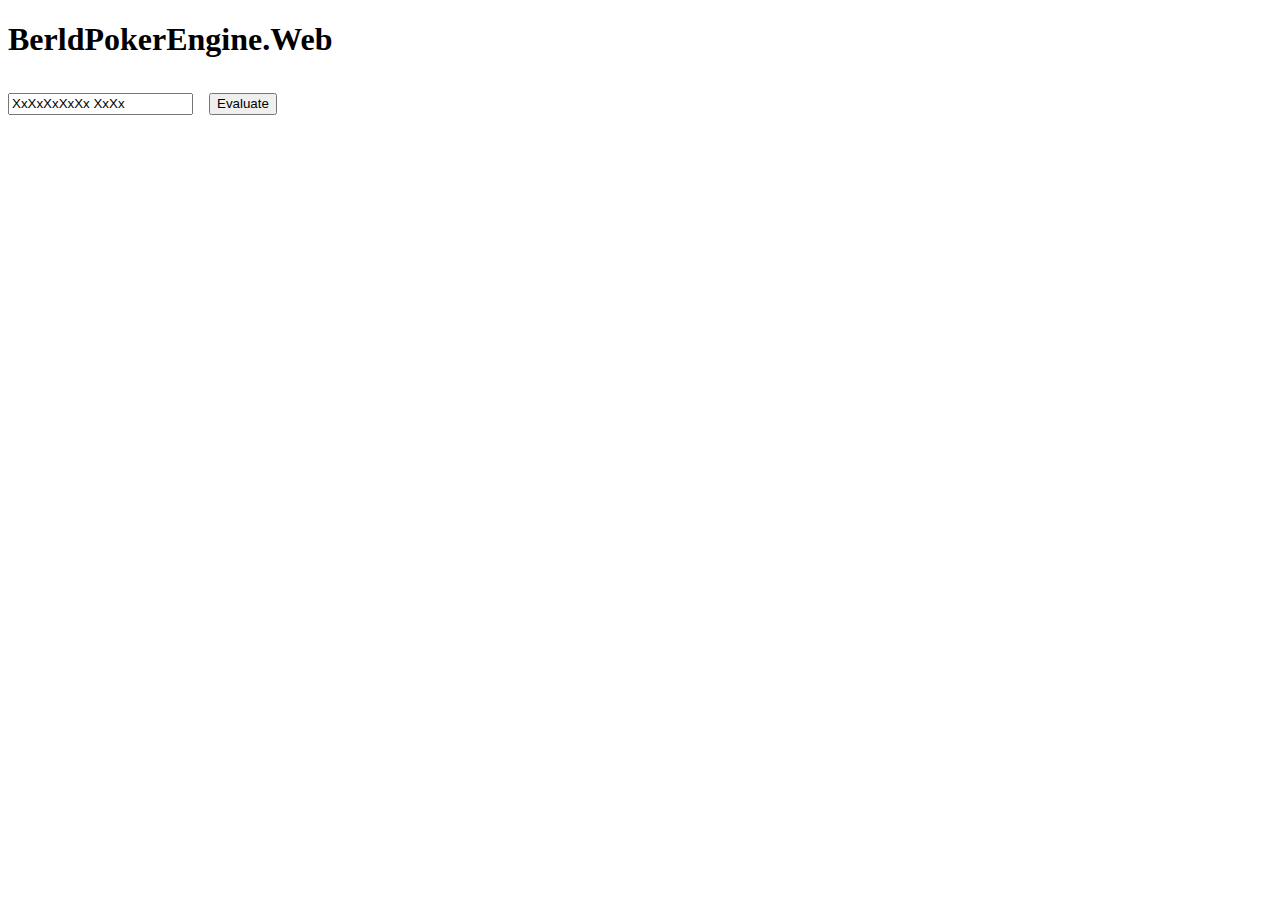
==== BerldPokerEngine.API/wwwroot/index.html @ a4af917a "add initial simple draft for Web" ====
<!DOCTYPE html>
<html lang="en">
  <head>
    <meta charset="UTF-8" />
    <meta name="viewport" content="width=device-width, initial-scale=1.0" />
    <link rel="stylesheet" href="style.css" />
    <title>Document</title>
  </head>
  <body>
    <h1>BerldPokerEngine.Web</h1>
    <div
      style="
        display: flex;
        width: 100%;
        height: 3em;
        align-items: center;
        gap: 1em;
      "
    >
      <input
        id="evaluation-input"
        type="text"
        value="XxXxXxXxXx XxXx"
        style="height: 1.25em"
      />
      <input
        id="evaluate"
        type="button"
        value="Evaluate"
        style="height: 1.7em"
      />
      <div id="evaluation-loader" class="loader" style="display: none"></div>
    </div>
    <p id="error-message" style="color: red"></p>

    <p id="evaluation-output"></p>

    <script src="app.js"></script>
  </body>
</html>
---- BerldPokerEngine.API/wwwroot/style.css ----
.loader {
  border: 10px solid #f3f3f3;
  border-top: 10px solid #3498db;
  border-radius: 50%;
  width: 12px;
  height: 12px;
  animation: spin 2s linear infinite;
}

@keyframes spin {
  0% {
    transform: rotate(0deg);
  }
  100% {
    transform: rotate(360deg);
  }
}
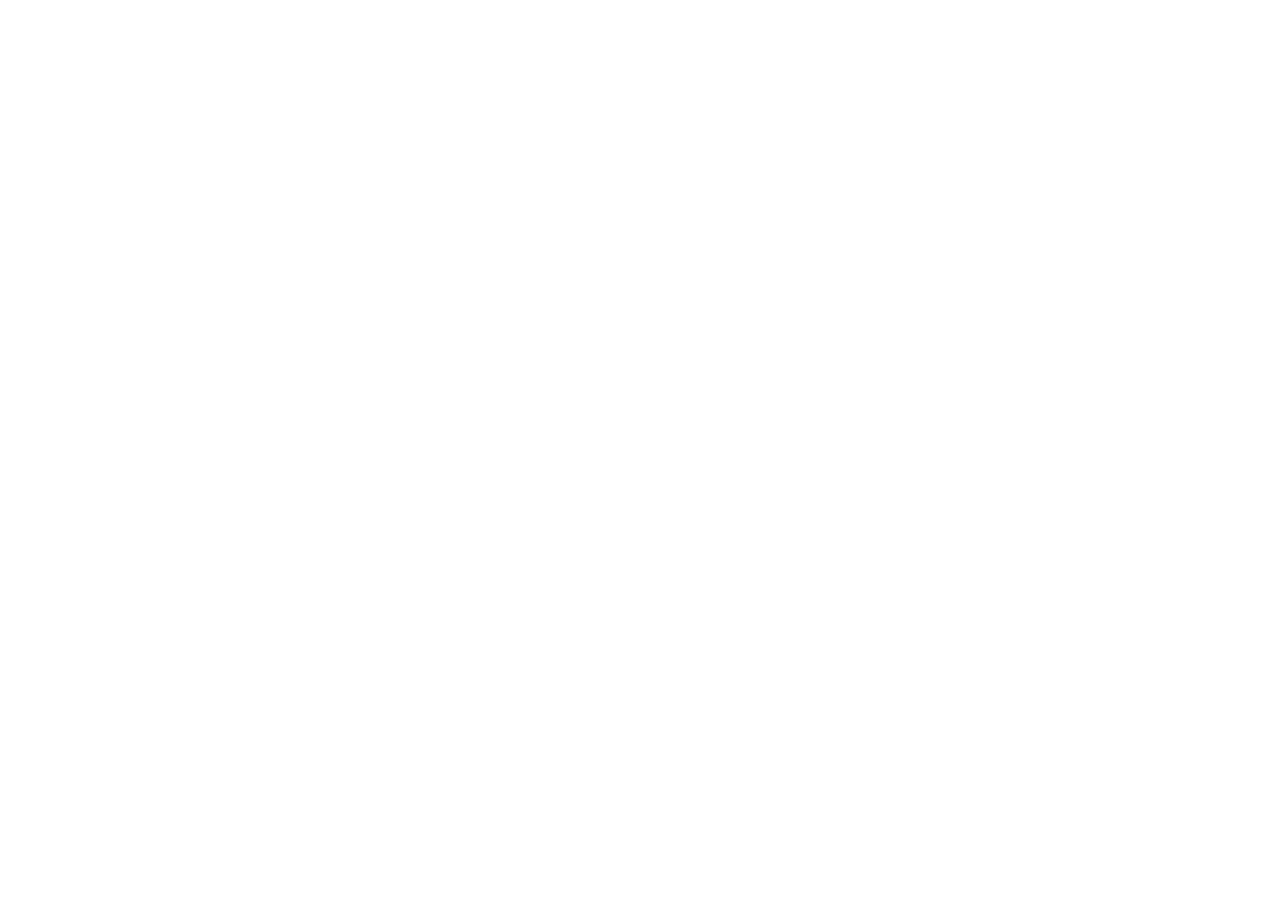
==== commit b82d8a2a: "migrate fully to Vue without build" ====
--- a/BerldPokerEngine.API/wwwroot/index.html
+++ b/BerldPokerEngine.API/wwwroot/index.html
@@ -7,34 +7,14 @@
     <title>Document</title>
   </head>
   <body>
-    <h1>BerldPokerEngine.Web</h1>
-    <div
-      style="
-        display: flex;
-        width: 100%;
-        height: 3em;
-        align-items: center;
-        gap: 1em;
-      "
-    >
-      <input
-        id="evaluation-input"
-        type="text"
-        value="XxXxXxXxXx XxXx"
-        style="height: 1.25em"
-      />
-      <input
-        id="evaluate"
-        type="button"
-        value="Evaluate"
-        style="height: 1.7em"
-      />
-      <div id="evaluation-loader" class="loader" style="display: none"></div>
-    </div>
-    <p id="error-message" style="color: red"></p>
+    <script type="importmap">
+      {
+        "imports": { "vue": "https://unpkg.com/vue@3/dist/vue.esm-browser.js" }
+      }
+    </script>
 
-    <p id="evaluation-output"></p>
+    <div id="app"></div>
 
-    <script src="app.js"></script>
+    <script type="module" src="app.js"></script>
   </body>
 </html>
